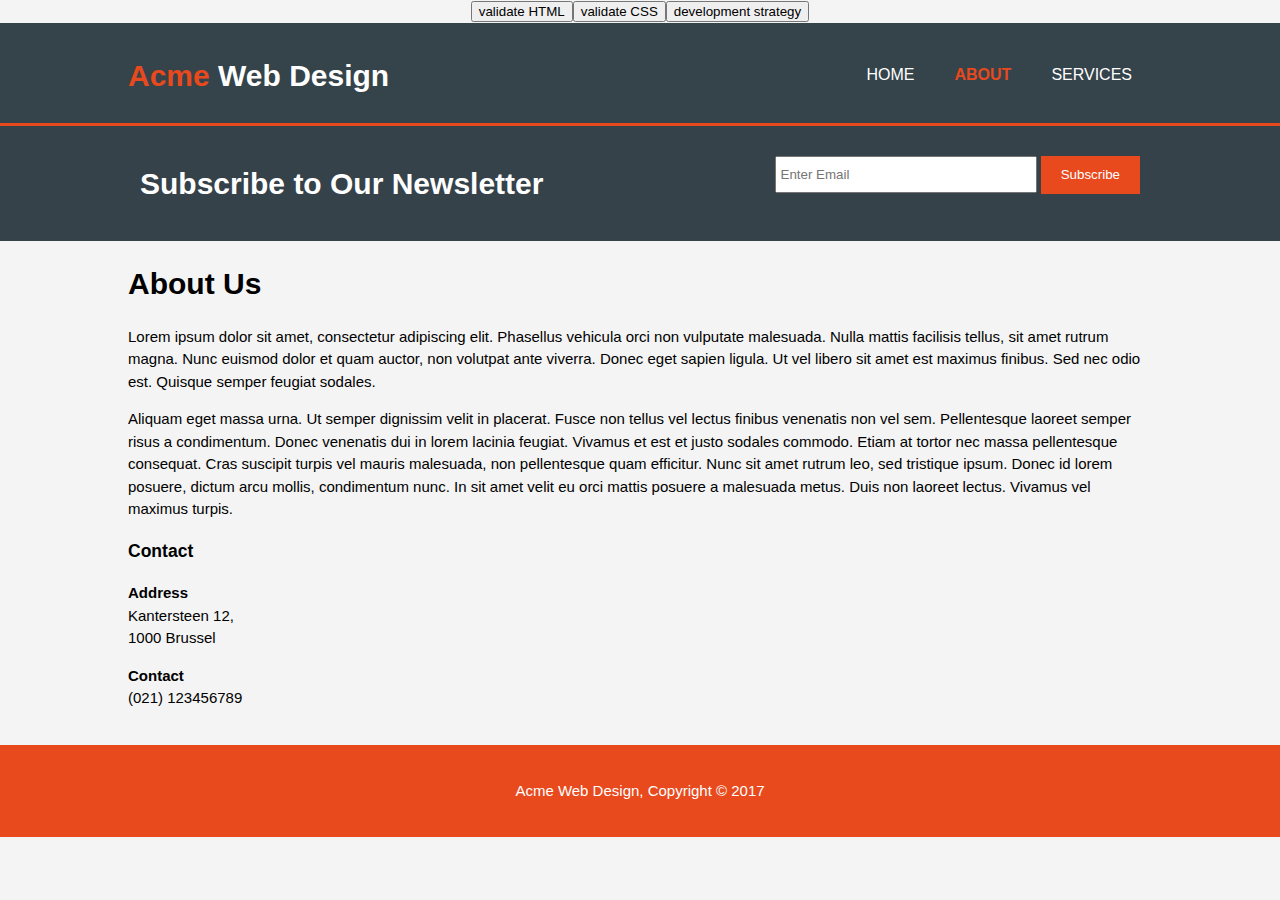
==== about.html @ a3fedf2f "create about, article about us and aside contact" ====
<!DOCTYPE html>
<html>

<head>
  <meta charset="utf-8">
  <meta name="viewport" content="width=device-width">
  <meta name="description" content="Affordable and professional web design">
  <meta name="keywords" content="web design, affordable web design, professional web design">
  <meta name="author" content="adek impianna">

  <!-- Leave this here!  It renders the review buttons  -->
  <script src='./evaluation/init.js'></script>
  <title>Acme Web Design | About</title>
  <link rel="stylesheet" href="/styles.css">
</head>

<body>
  <header>
    <div class="container">
        <div id="branding">
            <h1><span class="highlight">Acme</span> Web Design</h1>
        </div>
        <nav>
            <ul>
              <li><a href="index.html">Home</a></li>
              <li class="current"><a href="about.html">About</a></li>
              <li><a href="index.html">Services</a></li>
            </ul>
        </nav>
    </div>      
  </header>

  <section id="newsletter">
    <div class="container">
        <h1>Subscribe to Our Newsletter</h1>
        <form action="">
            <input type="email" placeholder="Enter Email">
            <button type="submit" class="button_1">Subscribe</button>
        </form>
    </div>
  </section>

  <section id="main">
    <div class="container">
        <article id="about_us" >
            <h1 class="page_title">About Us</h1>
            <p>
                Lorem ipsum dolor sit amet, consectetur adipiscing elit. Phasellus vehicula orci non vulputate malesuada. Nulla mattis facilisis tellus, sit amet rutrum magna. Nunc euismod dolor et quam auctor, non volutpat ante viverra. Donec eget sapien ligula. Ut vel libero sit amet est maximus finibus. Sed nec odio est. Quisque semper feugiat sodales.
            </p>
            <p class="dark">
                Aliquam eget massa urna. Ut semper dignissim velit in placerat. Fusce non tellus vel lectus finibus venenatis non vel sem. Pellentesque laoreet semper risus a condimentum. Donec venenatis dui in lorem lacinia feugiat. Vivamus et est et justo sodales commodo. Etiam at tortor nec massa pellentesque consequat. Cras suscipit turpis vel mauris malesuada, non pellentesque quam efficitur. Nunc sit amet rutrum leo, sed tristique ipsum. Donec id lorem posuere, dictum arcu mollis, condimentum nunc. In sit amet velit eu orci mattis posuere a malesuada metus. Duis non laoreet lectus. Vivamus vel maximus turpis.
            </p>
        </article>

        <aside id="sidebar">
            <div class="dark">
                <h3 class="page_title">Contact</h3>
                <p>
                    <strong>Address</strong>
                    <br>Kantersteen 12, 
                    <br>1000 Brussel
                </p>
                <p>
                    <strong>Contact</strong>
                    <br>(021) 123456789
                </p>
            </div>
        </aside>
    </div>
  </section>

  <footer>
    <p>Acme Web Design, Copyright &copy; 2017</p>
  </footer>
</body>
</html>
---- styles.css ----
body {
    font: 15px/1.5 Arial, "Helvetica Neue", Helvetica, sans-serif;
    padding: 0;
    margin: 0;
    background-color: #f4f4f4;
}

/* Global */
.container {
    width: 80%;
    margin: auto;
    overflow: hidden;
}

ul {
    margin: 0;
    padding: 0;
}

.button_1 {
    height: 38px;
    background: #e8491d;
    border: none;
    padding-left: 20px;
    padding-right: 20px;
    color: white;
}

/* Header */
header {
    background: #35434a;
    color: white;
    padding-top: 30px;
    min-height: 70px;
    border-bottom: #e8491d 3px solid;
}

header a {
    color: white;
    text-decoration: none;
    text-transform: uppercase;
    font-size: 16px;
}

header ul {
    margin: 0;
    padding: 0;
}

header li {
    float: left;
    display: inline;
    padding: 0 20px;
}

header #branding {
    float: left
}

header #branding h1 {
    margin: 0;
}

header nav {
    float: right;
    margin-top:  10px;
}

header .highlight, header .current a {
    color: #e8491d;
    font-weight: bold;
}

header a:hover {
    color: #cccccc;
    font-weight: bold;
}

footer {
    padding: 20px;
    margin-top: 20px;
    background-color: #e8491d;
    color: white;
    text-align: center;
}

/* showcase */
#showcase {
    min-height: 400px;
    background: url(/images/showcase.jpg) no-repeat 0 -160px;
    background-color: rgba(42, 42, 46, 0.6); 
    background-blend-mode: multiply;
    background-size: cover;
    text-align: center;
    color: white;
}

#showcase h1 {
    margin-top: 100px;
    margin-bottom: 10px;
    font-size: 55px;
}

#showcase p {
    font-size: 20px;
}

/* newsletter */
#newsletter {
    padding: 15px;
    color: white;
    background: #35424a;
}

#newsletter h1 {
    float: left;
}

#newsletter form {
    float: right;
    margin-top: 15px;
}

#newsletter input[type="email"]{
    padding: 4px;
    height: 25px;
    width: 250px;
}

/* boxes = specialties/skills */
#boxes {
    margin-top: 20px;
}

#boxes .box {
    float: left;
    width: 30%;
    text-align: center;
    padding: 10px;
}

#boxes .box img {
    height: 90px;
    width: auto;
}
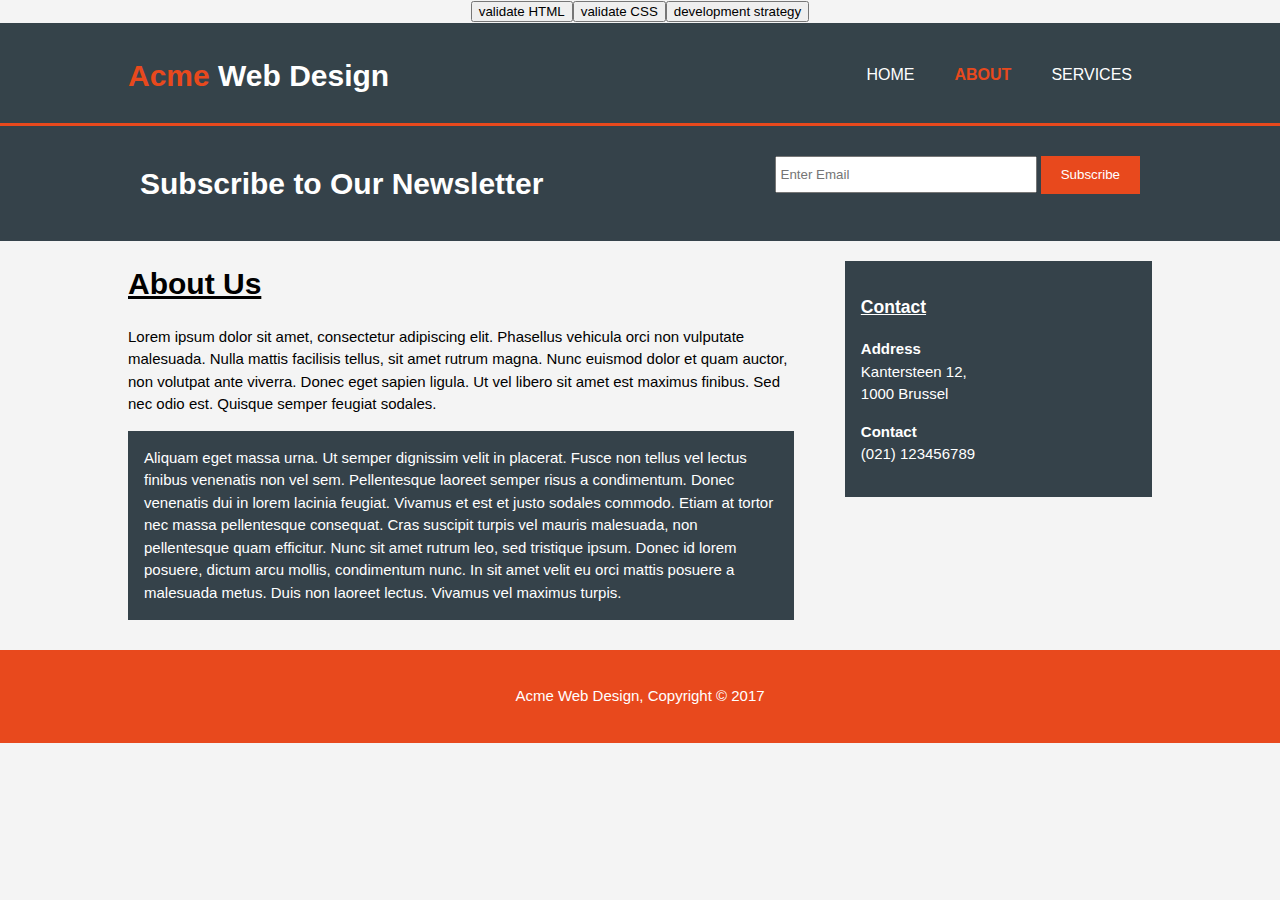
==== commit 44eb00f4: "create services packages n css" ====
--- a/about.html
+++ b/about.html
@@ -24,7 +24,7 @@
             <ul>
               <li><a href="index.html">Home</a></li>
               <li class="current"><a href="about.html">About</a></li>
-              <li><a href="index.html">Services</a></li>
+              <li><a href="services.html">Services</a></li>
             </ul>
         </nav>
     </div>      
@@ -42,7 +42,7 @@
 
   <section id="main">
     <div class="container">
-        <article id="about_us" >
+        <article id="main_column" >
             <h1 class="page_title">About Us</h1>
             <p>
                 Lorem ipsum dolor sit amet, consectetur adipiscing elit. Phasellus vehicula orci non vulputate malesuada. Nulla mattis facilisis tellus, sit amet rutrum magna. Nunc euismod dolor et quam auctor, non volutpat ante viverra. Donec eget sapien ligula. Ut vel libero sit amet est maximus finibus. Sed nec odio est. Quisque semper feugiat sodales.
--- a/styles.css
+++ b/styles.css
@@ -26,6 +26,15 @@
     color: white;
 }
 
+.dark {
+    padding: 16px;
+    background: #35424a;
+    color: white;
+    margin-top: 10px;
+    margin-bottom: 10px;
+}
+/* -------------------------------------*/
+/* Home Page */
 /* Header */
 header {
     background: #35434a;
@@ -142,4 +151,35 @@
 #boxes .box img {
     height: 90px;
     width: auto;
-}+}
+/* --------------------------------------*/
+ /* About Page */
+ /* sidebar = contact */
+
+ aside {
+    float: right;
+    width: 30%;
+    margin-top: 10px;
+ }
+
+ /* about us article */
+article#main_column {
+    float: left;
+    width: 65%;
+}
+
+.page_title {
+    text-decoration: underline;
+}
+
+/* --------------------------------------*/
+ /* Service Page */
+ /* sidebar = contact */
+
+ ul#services li {
+     list-style: none;
+     padding: 20px;
+     border: #cccccc solid 1px;
+     margin-bottom: 5px;
+     background: #e6e6e6;
+ }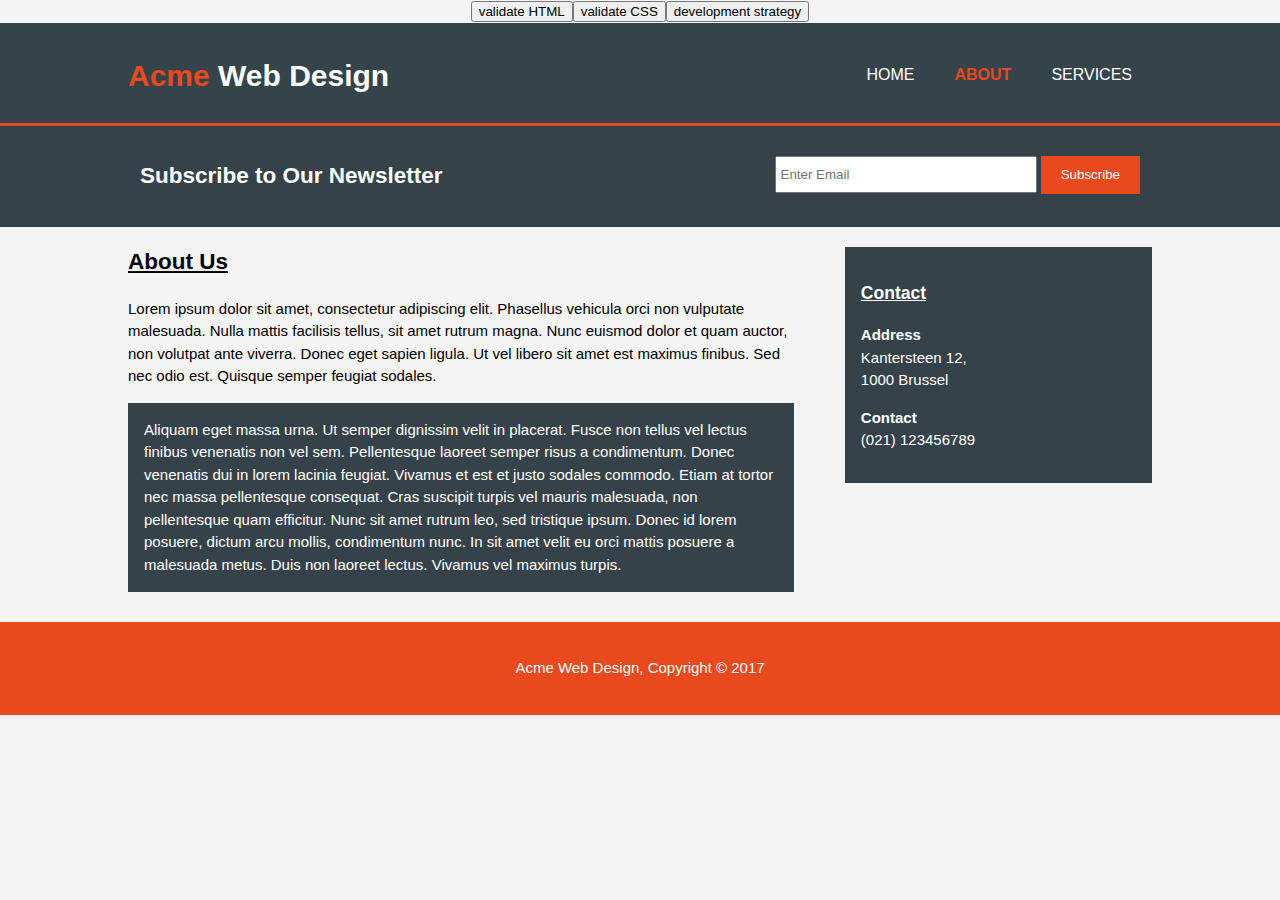
==== commit e71d6abc: "fix errors from validation" ====
--- a/about.html
+++ b/about.html
@@ -32,8 +32,8 @@
 
   <section id="newsletter">
     <div class="container">
-        <h1>Subscribe to Our Newsletter</h1>
-        <form action="">
+        <h2>Subscribe to Our Newsletter</h2>
+        <form>
             <input type="email" placeholder="Enter Email">
             <button type="submit" class="button_1">Subscribe</button>
         </form>
@@ -43,7 +43,7 @@
   <section id="main">
     <div class="container">
         <article id="main_column" >
-            <h1 class="page_title">About Us</h1>
+            <h2 class="page_title">About Us</h2>
             <p>
                 Lorem ipsum dolor sit amet, consectetur adipiscing elit. Phasellus vehicula orci non vulputate malesuada. Nulla mattis facilisis tellus, sit amet rutrum magna. Nunc euismod dolor et quam auctor, non volutpat ante viverra. Donec eget sapien ligula. Ut vel libero sit amet est maximus finibus. Sed nec odio est. Quisque semper feugiat sodales.
             </p>
--- a/styles.css
+++ b/styles.css
@@ -104,7 +104,7 @@
     color: white;
 }
 
-#showcase h1 {
+#showcase h2 {
     margin-top: 100px;
     margin-bottom: 10px;
     font-size: 55px;
@@ -121,7 +121,7 @@
     background: #35424a;
 }
 
-#newsletter h1 {
+#newsletter h2 {
     float: left;
 }
 
@@ -162,7 +162,7 @@
     margin-top: 10px;
  }
 
- /* about us article */
+ /* maiin colurmn about us article */
 article#main_column {
     float: left;
     width: 65%;
@@ -174,12 +174,56 @@
 
 /* --------------------------------------*/
  /* Service Page */
- /* sidebar = contact */
-
+ /* main column pricelist */
  ul#services li {
      list-style: none;
      padding: 20px;
      border: #cccccc solid 1px;
      margin-bottom: 5px;
      background: #e6e6e6;
- }+ }
+
+ /* sidebar = quotation */
+aside#sidebar .quote input, aside#sidebar .quote textarea {
+    width: 90%;
+    padding: 5px;
+}
+
+/* --------------------------------------*/
+ /* MEDIA QUERIES */
+ 
+ @media (max-width: 768px) {
+     header #branding,
+     header nav,
+     header nav li, 
+     #newsletter h1,
+     #newsletter form,
+     #boxes .box,
+     article#main_column,
+     aside#sidebar {
+         float: none;
+         text-align: center;
+         width: 100%;
+     }
+     
+     header {
+         padding-bottom: 20px;
+     }
+
+     #showcase h2 {
+         margin-top: 40px;
+     }
+
+     #newsletter button, .quote button{
+         display: block;
+         width: 100%;
+     }
+
+     #newsletter form input[type="email"], 
+     .quote input,
+     .quote textarea {
+         width: 100%;
+         margin-bottom: 5px;
+     }
+ }
+
